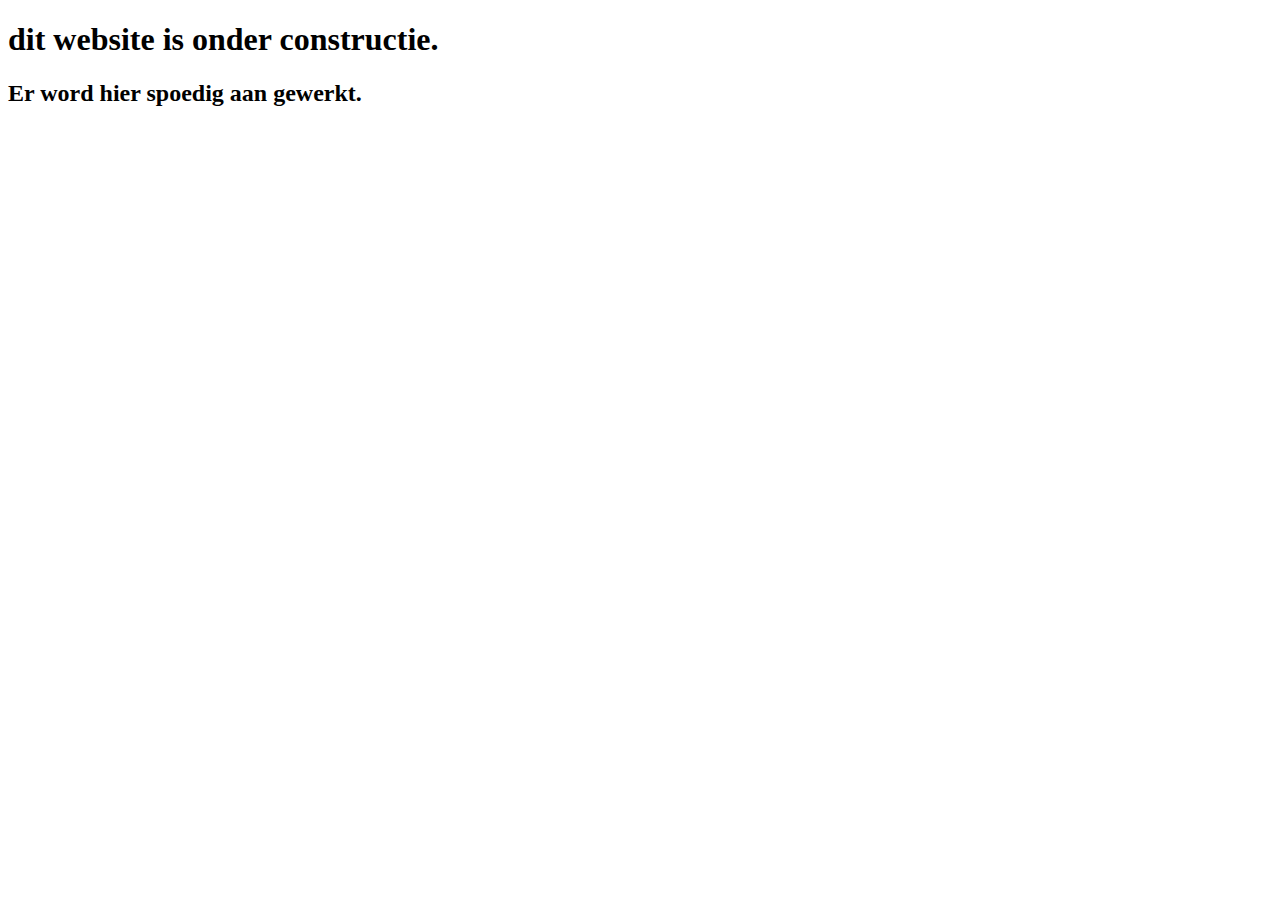
==== index.html @ 0f1a2064 "header veranderd" ====
<!DOCTYPE html>
<html lang="en">
<head>
    <meta charset="UTF-8">
    <meta name="viewport" content="width=device-width, initial-scale=1.0">
    <title>walid hamdan portfolio</title>
</head>
<body>
    <h1>dit website is onder constructie.</h1>
    <h2>Er word hier spoedig aan gewerkt.</h2>
</body>
</html>
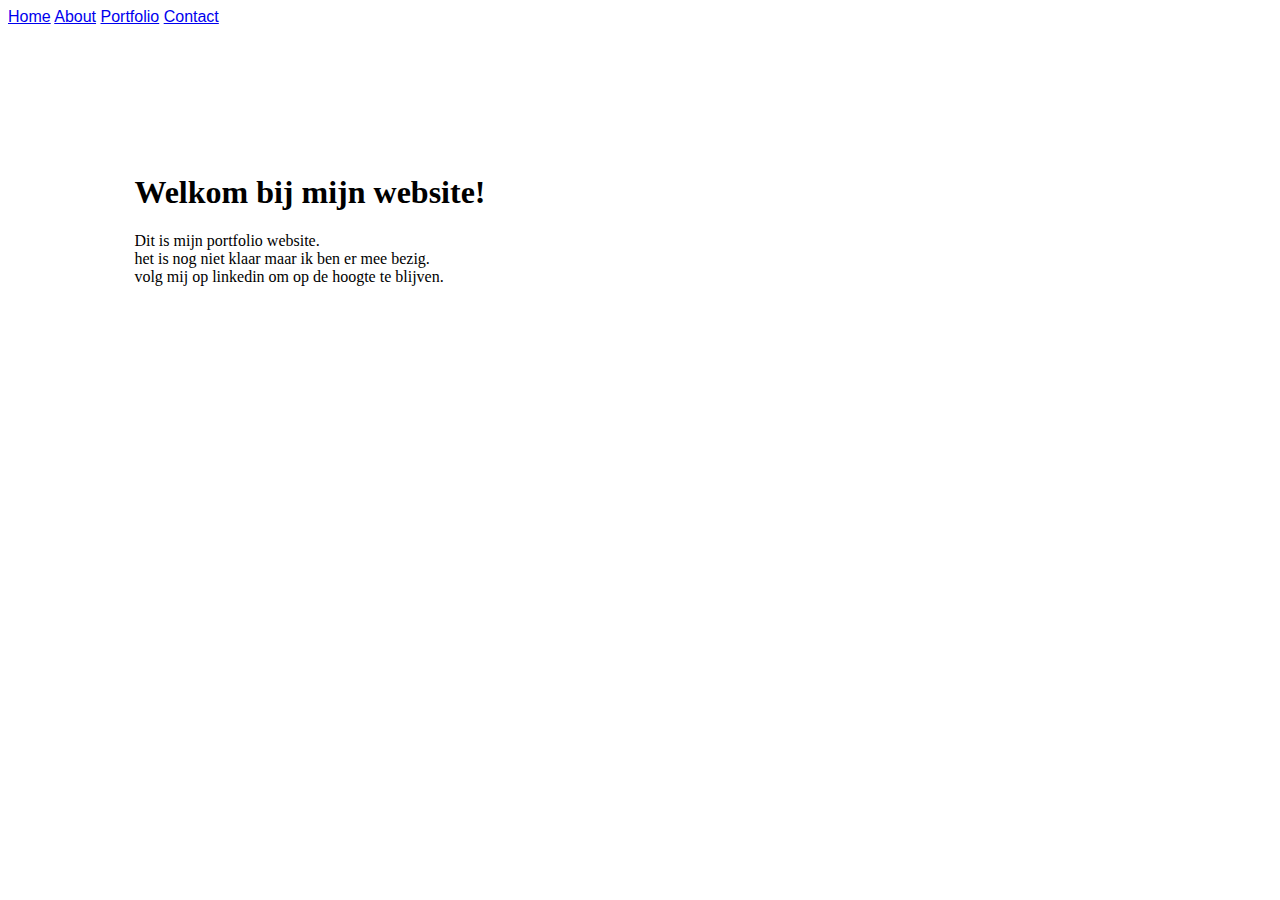
==== commit 741f7748: "begin." ====
--- a/index.html
+++ b/index.html
@@ -3,10 +3,23 @@
 <head>
     <meta charset="UTF-8">
     <meta name="viewport" content="width=device-width, initial-scale=1.0">
+    <link rel="stylesheet" href="styles.css">
     <title>walid hamdan portfolio</title>
 </head>
 <body>
-    <h1>dit website is onder constructie.</h1>
-    <h2>Er word hier spoedig aan gewerkt.</h2>
+    <div class="navbar">
+        <a href="#">Home</a>
+        <a href="#">About</a>
+        <a href="#">Portfolio</a>
+        <a href="#">Contact</a>
+    </div>
+        
+    <div class="header">
+            <h1>Welkom bij mijn website!</h1>
+            <p>Dit is mijn portfolio website.</br>
+               het is nog niet klaar maar ik ben er mee bezig. </br>
+               volg mij op linkedin om op de hoogte te blijven. 
+            </p>
+    </div>
 </body>
 </html>--- a/styles.css
+++ b/styles.css
@@ -0,0 +1,9 @@
+.navbar {
+    font-family: 'Roboto', sans-serif;
+    padding-bottom: 10%; 
+}
+
+.header{
+    padding-left: 10%;
+    
+}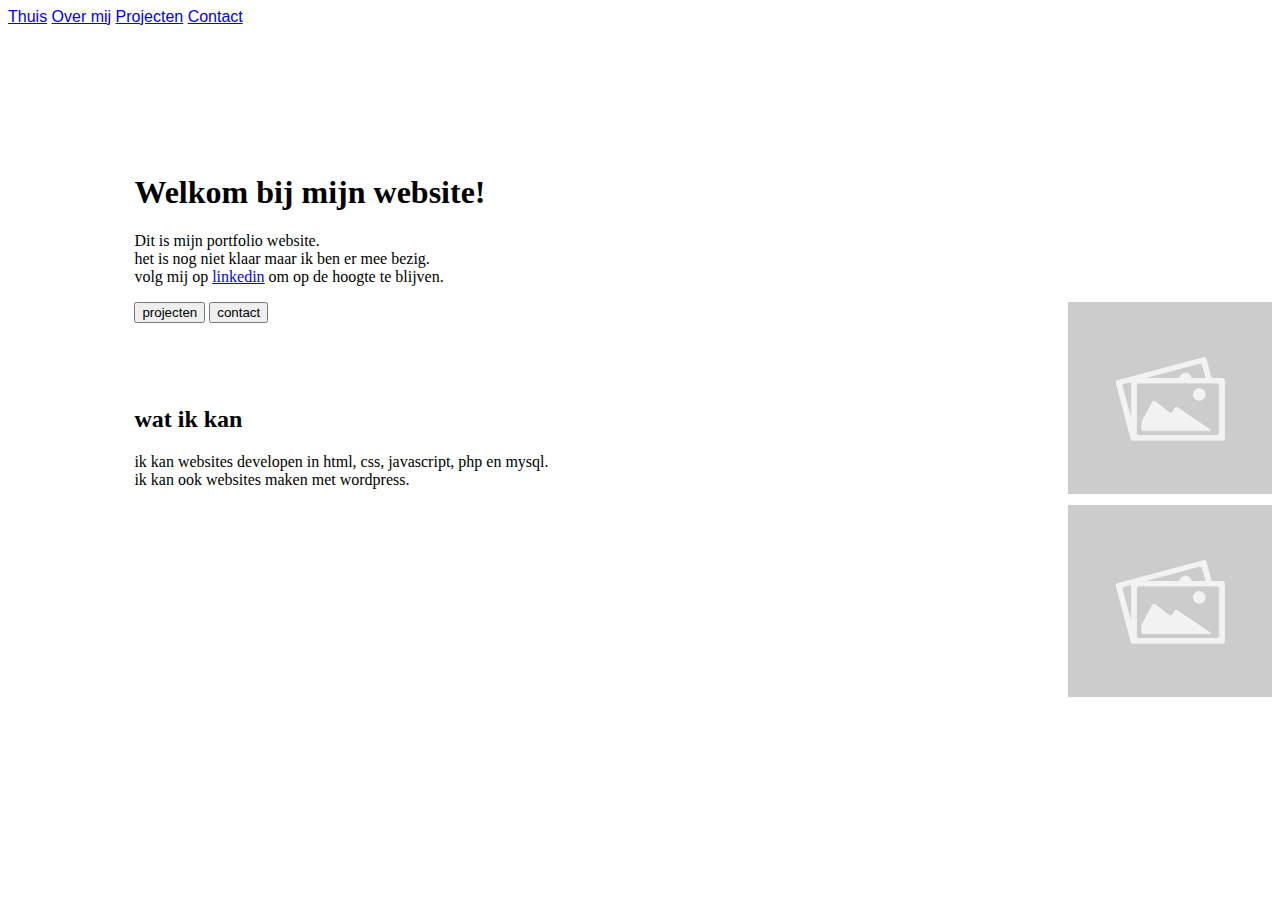
==== commit ae268b7a: "begin" ====
--- a/index.html
+++ b/index.html
@@ -8,18 +8,29 @@
 </head>
 <body>
     <div class="navbar">
-        <a href="#">Home</a>
-        <a href="#">About</a>
-        <a href="#">Portfolio</a>
-        <a href="#">Contact</a>
+        <a href="#">Thuis</a>
+        <a href="over-mij.html">Over mij</a>
+        <a href="projecten.html">Projecten</a>
+        <a href="contact.html">Contact</a>
     </div>
         
     <div class="header">
             <h1>Welkom bij mijn website!</h1>
-            <p>Dit is mijn portfolio website.</br>
+            <p>
+               Dit is mijn portfolio website.</br>
                het is nog niet klaar maar ik ben er mee bezig. </br>
-               volg mij op linkedin om op de hoogte te blijven. 
+               volg mij op <a href="https://www.linkedin.com/in/walid-hamdan/">linkedin</a> om op de hoogte te blijven. </br>
             </p>
+            <button type="button"> projecten</button> <button type="button">contact</button>
+            <img align="right" src="img/placeholder.png" alt="placeholder">
+    </div>
+
+    <div class="wik">
+        <h2>wat ik kan</h2>
+        <p>ik kan websites developen in html, css, javascript, php en mysql. </br>
+            ik kan ook websites maken met wordpress. </br>   
+        </p>
+        <img align="right" src="img/placeholder.png" alt="placeholder">
     </div>
 </body>
 </html>--- a/styles.css
+++ b/styles.css
@@ -5,5 +5,10 @@
 
 .header{
     padding-left: 10%;
+    padding-bottom: 5%;
+}
+
+.wik{
+    padding-left: 10%;
     
 }